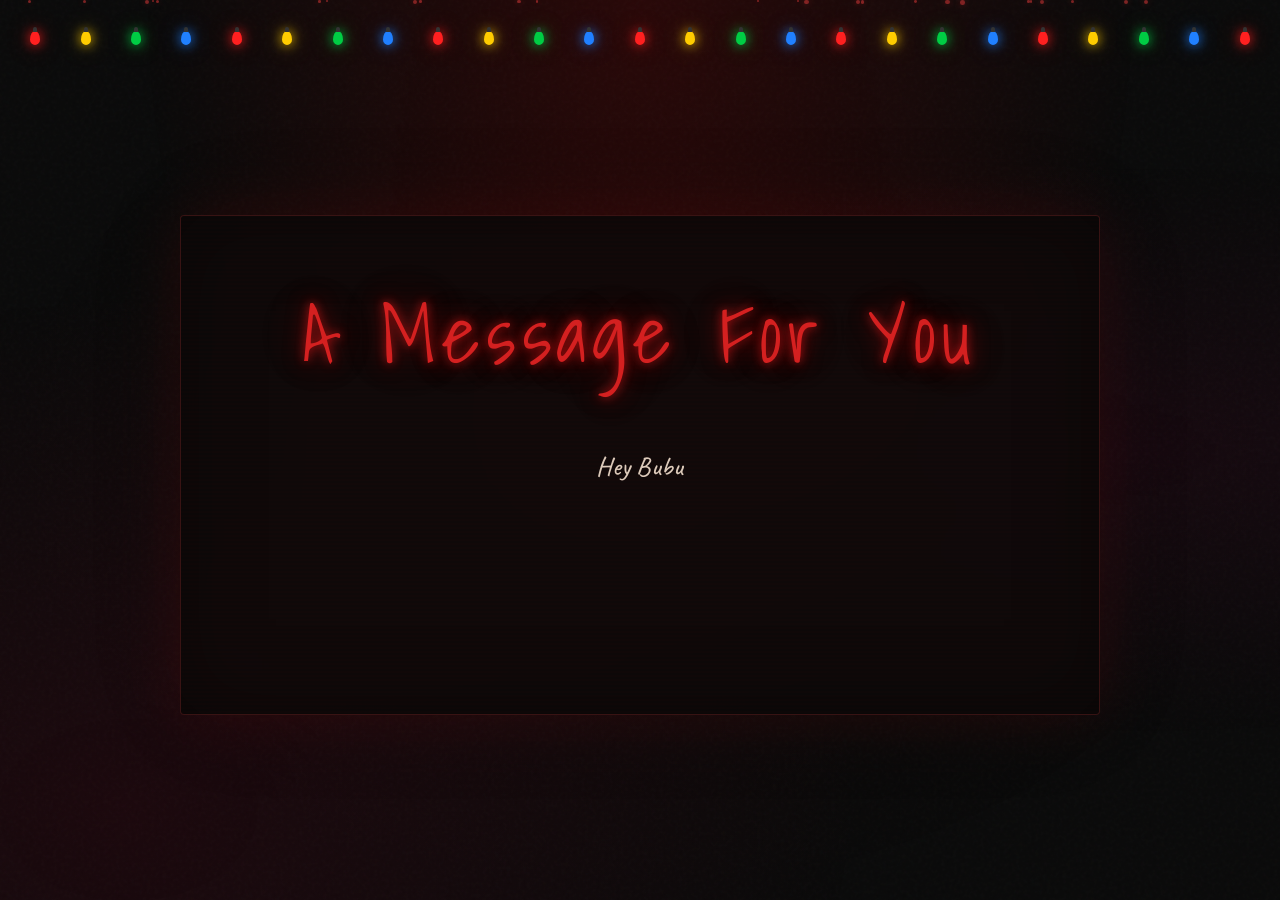
==== index.html @ b9d4cf54 "Valentine's Day website for Aradhana - badminton love story with Stranger Things vibes" ====
<!DOCTYPE html>
<html lang="en">
<head>
    <meta charset="UTF-8">
    <meta name="viewport" content="width=device-width, initial-scale=1.0">
    <title>For Aradhana ❤️</title>
    <link rel="icon" href="data:image/svg+xml,<svg xmlns='http://www.w3.org/2000/svg' viewBox='0 0 100 100'><text y='.9em' font-size='90'>❤️</text></svg>">
    <link rel="preconnect" href="https://fonts.googleapis.com">
    <link rel="preconnect" href="https://fonts.gstatic.com" crossorigin>
    <link href="https://fonts.googleapis.com/css2?family=Caveat:wght@400;500;600;700&family=Shadows+Into+Light&display=swap" rel="stylesheet">
    <link rel="stylesheet" href="style.css">
</head>
<body>
    <!-- Stranger Things floating particles -->
    <div class="particles" id="particles"></div>
    <!-- Floating emojis — flowers, chocolates, food, hearts -->
    <div class="floating-emojis" id="floatingEmojis"></div>
    <!-- Christmas lights wire -->
    <div class="christmas-lights" id="christmasLights"></div>

    <div class="container">
        <div class="game-screen" id="gameScreen">
            <div class="lights"></div>
            <h1 class="title" id="title">Loading...</h1>
            <div class="content" id="content"></div>
            <div class="choices" id="choices"></div>
        </div>
    </div>
    <script src="script.js"></script>
</body>
</html>
---- style.css ----
@import url('https://fonts.googleapis.com/css2?family=Caveat:wght@400;500;600;700&family=Shadows+Into+Light&display=swap');

* { margin: 0; padding: 0; box-sizing: border-box; }

body {
    font-family: 'Caveat', cursive;
    font-weight: 500;
    background: #0a0a0a;
    color: #e8d5c4;
    overflow-x: hidden;
    overflow-y: auto;
    min-height: 100vh;
    display: flex;
    align-items: center;
    justify-content: center;
    padding: 20px;
    position: relative;
}

/* === STRANGER THINGS DARK ATMOSPHERE === */
body::before {
    content: '';
    position: fixed;
    inset: 0;
    background:
        radial-gradient(ellipse at 50% 0%, rgba(180, 0, 0, 0.18) 0%, transparent 55%),
        radial-gradient(ellipse at 10% 90%, rgba(160, 0, 40, 0.12) 0%, transparent 45%),
        radial-gradient(ellipse at 90% 50%, rgba(120, 0, 60, 0.1) 0%, transparent 45%),
        radial-gradient(ellipse at 50% 50%, rgba(80, 0, 0, 0.08) 0%, transparent 70%);
    pointer-events: none;
    z-index: 0;
    animation: atmospherePulse 8s ease-in-out infinite;
}

@keyframes atmospherePulse {
    0%, 100% { opacity: 1; }
    50% { opacity: 0.7; }
}

body::after {
    content: '';
    position: fixed;
    inset: 0;
    background: url("data:image/svg+xml,%3Csvg viewBox='0 0 256 256' xmlns='http://www.w3.org/2000/svg'%3E%3Cfilter id='n'%3E%3CfeTurbulence type='fractalNoise' baseFrequency='0.9' numOctaves='4' stitchTiles='stitch'/%3E%3C/filter%3E%3Crect width='100%25' height='100%25' filter='url(%23n)' opacity='0.04'/%3E%3C/svg%3E");
    pointer-events: none;
    z-index: 0;
    opacity: 0.6;
}

/* === FLOATING UPSIDE-DOWN PARTICLES === */
.particles {
    position: fixed;
    inset: 0;
    pointer-events: none;
    z-index: 0;
    overflow: hidden;
}

.particle {
    position: absolute;
    width: 3px;
    height: 3px;
    background: rgba(200, 50, 50, 0.6);
    border-radius: 50%;
    box-shadow: 0 0 6px rgba(200, 50, 50, 0.4);
    animation: floatUp linear infinite;
}

@keyframes floatUp {
    0% { transform: translateY(100vh) scale(0); opacity: 0; }
    10% { opacity: 1; }
    90% { opacity: 1; }
    100% { transform: translateY(-10vh) scale(1); opacity: 0; }
}

/* === FLOATING EMOJIS — flowers, chocolates, pasta, biryani, hearts === */
.floating-emojis {
    position: fixed;
    inset: 0;
    pointer-events: none;
    z-index: 0;
    overflow: hidden;
}

.floating-emoji {
    position: absolute;
    bottom: -60px;
    animation: emojiFloat linear infinite;
    filter: drop-shadow(0 0 6px rgba(200, 50, 50, 0.3));
    will-change: transform, opacity;
}

@keyframes emojiFloat {
    0% {
        transform: translateY(0) translateX(0) rotate(0deg) scale(0.4);
        opacity: 0;
    }
    8% {
        opacity: 0.7;
        transform: translateY(-10vh) translateX(calc(var(--drift) * 0.2)) rotate(30deg) scale(0.8);
    }
    50% {
        opacity: 0.5;
        transform: translateY(-55vh) translateX(var(--drift)) rotate(180deg) scale(1);
    }
    92% {
        opacity: 0.3;
        transform: translateY(-95vh) translateX(calc(var(--drift) * 0.6)) rotate(320deg) scale(0.7);
    }
    100% {
        transform: translateY(-110vh) translateX(calc(var(--drift) * 0.3)) rotate(360deg) scale(0.3);
        opacity: 0;
    }
}

/* === CHRISTMAS LIGHTS === */
.christmas-lights {
    position: fixed;
    top: 0;
    left: 0;
    width: 100%;
    height: 40px;
    z-index: 10;
    display: flex;
    justify-content: space-around;
    align-items: flex-end;
    padding: 0 10px;
    pointer-events: none;
}

.bulb {
    width: 10px;
    height: 14px;
    border-radius: 50% 50% 50% 50% / 60% 60% 40% 40%;
    position: relative;
    top: 5px;
    animation: bulbFlicker 3s ease-in-out infinite;
}

.bulb::before {
    content: '';
    position: absolute;
    top: -4px;
    left: 50%;
    transform: translateX(-50%);
    width: 4px;
    height: 5px;
    background: #333;
    border-radius: 2px 2px 0 0;
}

.bulb.red { background: #ff2020; box-shadow: 0 0 12px #ff2020, 0 0 24px rgba(255, 32, 32, 0.4); }
.bulb.yellow { background: #ffcc00; box-shadow: 0 0 12px #ffcc00, 0 0 24px rgba(255, 204, 0, 0.4); animation-delay: 0.5s; }
.bulb.green { background: #00cc44; box-shadow: 0 0 12px #00cc44, 0 0 24px rgba(0, 204, 68, 0.4); animation-delay: 1s; }
.bulb.blue { background: #2080ff; box-shadow: 0 0 12px #2080ff, 0 0 24px rgba(32, 128, 255, 0.4); animation-delay: 1.5s; }

@keyframes bulbFlicker {
    0%, 100% { opacity: 1; filter: brightness(1); }
    30% { opacity: 0.4; filter: brightness(0.5); }
    50% { opacity: 1; filter: brightness(1.2); }
    70% { opacity: 0.6; filter: brightness(0.7); }
}

/* === MAIN CONTAINER === */
.container {
    width: 100%;
    max-width: 860px;
    padding: 20px;
    position: relative;
    z-index: 1;
    margin-top: 30px;
}

.game-screen {
    background: rgba(15, 10, 10, 0.85);
    backdrop-filter: blur(16px);
    -webkit-backdrop-filter: blur(16px);
    border: 1px solid rgba(180, 50, 50, 0.25);
    border-radius: 4px;
    padding: clamp(28px, 6vw, 60px);
    position: relative;
    box-shadow:
        0 0 60px rgba(180, 0, 0, 0.12),
        0 0 120px rgba(100, 0, 0, 0.06),
        inset 0 0 80px rgba(0, 0, 0, 0.4);
    min-height: 500px;
    display: flex;
    flex-direction: column;
    justify-content: space-between;
    transition: all 0.4s cubic-bezier(0.4, 0, 0.2, 1);
    overflow: hidden;
}

/* === CRT SCANLINES === */
.lights {
    position: absolute;
    inset: 0;
    pointer-events: none;
    overflow: hidden;
    border-radius: 4px;
    z-index: 0;
}

.lights::before {
    content: '';
    position: absolute;
    inset: -50%;
    width: 200%;
    height: 200%;
    background: repeating-linear-gradient(
        0deg,
        transparent,
        transparent 2px,
        rgba(180, 0, 0, 0.015) 2px,
        rgba(180, 0, 0, 0.015) 4px
    );
    animation: scanDrift 8s linear infinite;
}

@keyframes scanDrift {
    0% { transform: translateY(0); }
    100% { transform: translateY(50%); }
}

/* === TITLE — Stranger Things style with handwritten feel === */
.title {
    font-family: 'Shadows Into Light', 'Caveat', cursive;
    font-size: clamp(2.2rem, 7vw, 5rem);
    text-align: center;
    margin-bottom: clamp(20px, 4vw, 35px);
    color: #d42020;
    letter-spacing: 0.08em;
    font-weight: 400;
    line-height: 1.2;
    word-wrap: break-word;
    text-shadow:
        0 0 10px rgba(200, 20, 20, 0.8),
        0 0 20px rgba(200, 20, 20, 0.5),
        0 0 40px rgba(200, 20, 20, 0.3),
        0 0 80px rgba(200, 20, 20, 0.15);
    animation: titlePulse 4s ease-in-out infinite;
    position: relative;
    z-index: 1;
}

@keyframes titlePulse {
    0%, 100% {
        text-shadow:
            0 0 10px rgba(200, 20, 20, 0.8),
            0 0 20px rgba(200, 20, 20, 0.5),
            0 0 40px rgba(200, 20, 20, 0.3),
            0 0 80px rgba(200, 20, 20, 0.15);
    }
    50% {
        text-shadow:
            0 0 15px rgba(220, 30, 30, 1),
            0 0 30px rgba(220, 30, 30, 0.7),
            0 0 60px rgba(220, 30, 30, 0.4),
            0 0 100px rgba(220, 30, 30, 0.2);
    }
}

/* === CONTENT — handwritten letter feel === */
.content {
    font-family: 'Caveat', cursive;
    font-size: clamp(1.25rem, 3.2vw, 1.65rem);
    line-height: 1.85;
    margin-bottom: clamp(25px, 5vw, 35px);
    text-align: center;
    min-height: 140px;
    color: rgba(232, 213, 196, 0.95);
    padding: 0 15px;
    word-wrap: break-word;
    overflow-wrap: break-word;
    font-weight: 500;
    letter-spacing: 0.01em;
    position: relative;
    z-index: 1;
}

/* === CHOICE BUTTONS === */
.choices {
    display: flex;
    flex-direction: column;
    gap: clamp(14px, 3.5vw, 20px);
    align-items: center;
    width: 100%;
    position: relative;
    z-index: 1;
}

.choice-btn {
    font-family: 'Caveat', cursive;
    font-size: clamp(1.1rem, 2.8vw, 1.35rem);
    font-weight: 600;
    background: rgba(180, 30, 30, 0.08);
    backdrop-filter: blur(8px);
    -webkit-backdrop-filter: blur(8px);
    border: 1px solid rgba(180, 50, 50, 0.35);
    border-radius: 4px;
    color: rgba(232, 213, 196, 0.9);
    padding: clamp(14px, 3.5vw, 20px) clamp(24px, 6vw, 40px);
    cursor: pointer;
    transition: all 0.3s cubic-bezier(0.4, 0, 0.2, 1);
    letter-spacing: 0.02em;
    width: 100%;
    max-width: 520px;
    box-shadow: 0 2px 12px rgba(0, 0, 0, 0.3);
    word-wrap: break-word;
    position: relative;
    overflow: hidden;
}

.choice-btn::before {
    content: '';
    position: absolute;
    inset: 0;
    background: linear-gradient(90deg, transparent, rgba(200, 30, 30, 0.08), transparent);
    transform: translateX(-100%);
    transition: transform 0.5s ease;
}

.choice-btn:hover::before {
    transform: translateX(100%);
}

.choice-btn:hover {
    background: rgba(180, 30, 30, 0.2);
    border-color: rgba(200, 50, 50, 0.6);
    color: #fff;
    transform: translateY(-2px);
    box-shadow:
        0 4px 20px rgba(180, 0, 0, 0.3),
        0 0 30px rgba(180, 0, 0, 0.1);
    text-shadow: 0 0 8px rgba(200, 50, 50, 0.4);
}

.choice-btn:active {
    transform: translateY(0) scale(0.98);
    transition: all 0.1s ease;
}

/* === RESPONSIVE === */
@media (max-width: 768px) {
    body { padding: 10px; }
    .container { margin-top: 35px; }
    .game-screen {
        padding: clamp(20px, 5vw, 30px);
        min-height: 420px;
    }
    .choice-btn { padding: 16px 28px; }
    .content { min-height: 120px; }
    .bulb { width: 8px; height: 11px; }
}

@media (max-width: 480px) {
    body { padding: 6px; }
    .container { padding: 6px; margin-top: 30px; }
    .game-screen { padding: 18px; min-height: 380px; }
    .title { font-size: 1.8rem; letter-spacing: 0.04em; }
    .content { font-size: 1.1rem; line-height: 1.7; min-height: 100px; padding: 0 8px; }
    .choice-btn { padding: 13px 22px; font-size: 1rem; }
    .choices { gap: 12px; }
    .bulb { width: 7px; height: 10px; }
    .floating-emoji { font-size: 16px !important; }
}

@media (max-width: 360px) {
    .game-screen { padding: 14px; min-height: 340px; }
    .title { font-size: 1.5rem; }
    .content { font-size: 1rem; }
    .choice-btn { padding: 11px 18px; font-size: 0.95rem; }
}

@media (min-width: 1200px) {
    .container { max-width: 960px; }
    .game-screen { padding: 70px; }
}

@media (orientation: landscape) and (max-height: 600px) {
    .game-screen { min-height: auto; padding: 22px; }
    .content { min-height: 70px; margin-bottom: 18px; }
    .title { margin-bottom: 18px; }
    .container { margin-top: 35px; }
}
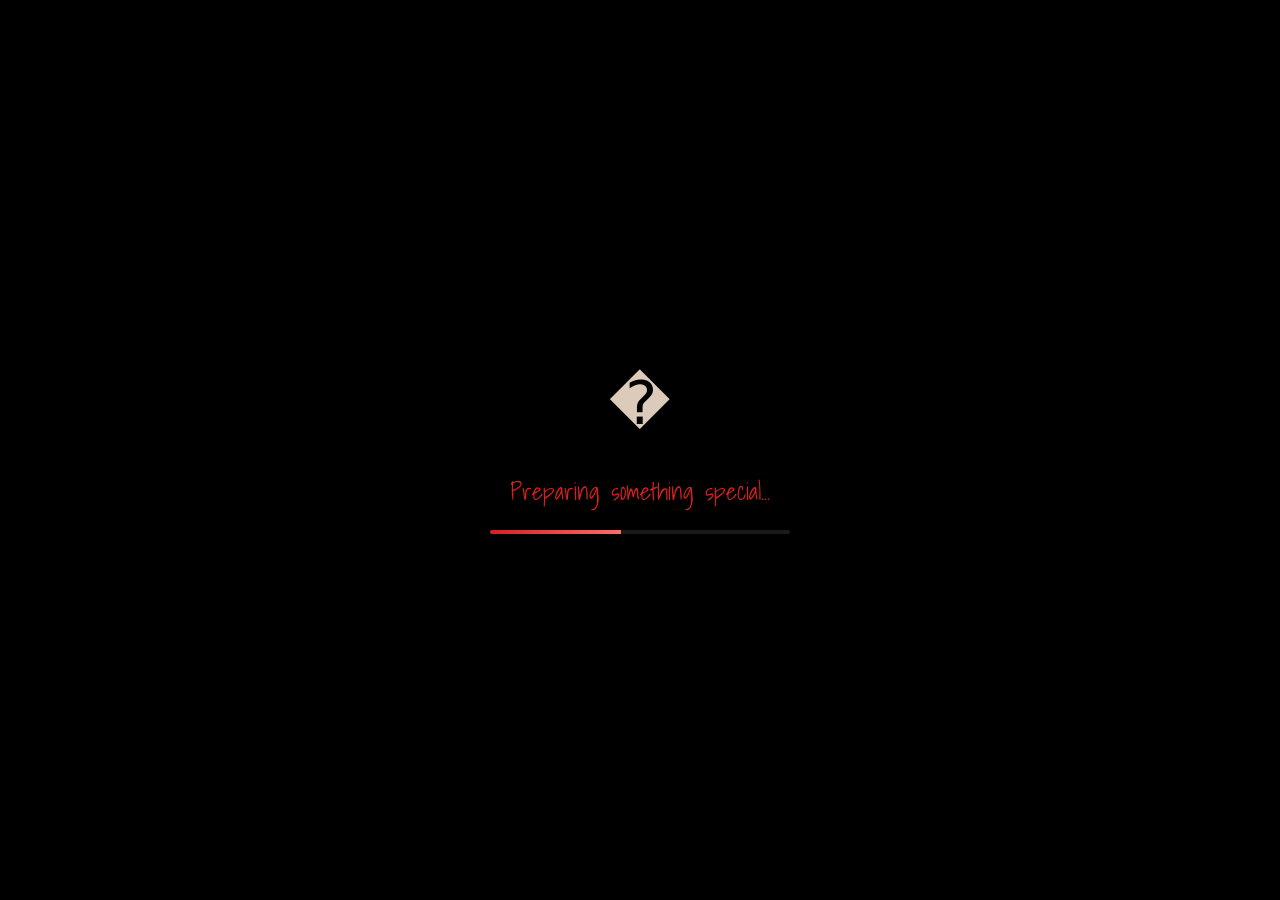
==== commit e6599f43: "Add premium features: loading animation, day/night themes, cursor trail, click hearts, parallax, til" ====
--- a/index.html
+++ b/index.html
@@ -10,22 +10,44 @@
     <link href="https://fonts.googleapis.com/css2?family=Caveat:wght@400;500;600;700&family=Shadows+Into+Light&display=swap" rel="stylesheet">
     <link rel="stylesheet" href="style.css">
 </head>
-<body>
-    <!-- Stranger Things floating particles -->
-    <div class="particles" id="particles"></div>
-    <!-- Floating emojis — flowers, chocolates, food, hearts -->
-    <div class="floating-emojis" id="floatingEmojis"></div>
-    <!-- Christmas lights wire -->
+<body data-theme="night" data-mood="romantic">
+    <!-- Loading Screen -->
+    <div class="loading-screen" id="loadingScreen">
+        <div class="heart-loader" id="heartLoader"></div>
+        <div class="loading-text" id="loadingText">Preparing something special...</div>
+        <div class="progress-bar"><div class="progress-fill" id="progressFill"></div></div>
+    </div>
+
+    <!-- Cursor Trail -->
+    <canvas id="cursorCanvas"></canvas>
+    
+    <!-- Click Hearts Container -->
+    <div class="click-hearts" id="clickHearts"></div>
+    
+    <!-- Parallax Layers -->
+    <div class="parallax-bg" data-speed="0.2"></div>
+    <div class="particles" id="particles" data-speed="0.5"></div>
+    <div class="floating-emojis" id="floatingEmojis" data-speed="0.7"></div>
     <div class="christmas-lights" id="christmasLights"></div>
 
-    <div class="container">
+    <!-- Controls Panel -->
+    <div class="controls-panel" id="controlsPanel">
+        <button class="control-btn" id="themeToggle" title="Toggle Day/Night">🌙</button>
+        <button class="control-btn" id="moodToggle" title="Change Mood">💕</button>
+        <button class="control-btn" id="textSizeToggle" title="Text Size">A</button>
+    </div>
+
+    <!-- Main Container -->
+    <div class="container" id="mainContainer" data-speed="1">
         <div class="game-screen" id="gameScreen">
             <div class="lights"></div>
             <h1 class="title" id="title">Loading...</h1>
+            <div class="daily-note" id="dailyNote"></div>
             <div class="content" id="content"></div>
             <div class="choices" id="choices"></div>
         </div>
     </div>
+
     <script src="script.js"></script>
 </body>
 </html>
--- a/style.css
+++ b/style.css
@@ -1,12 +1,19 @@
 @import url('https://fonts.googleapis.com/css2?family=Caveat:wght@400;500;600;700&family=Shadows+Into+Light&display=swap');
 
 * { margin: 0; padding: 0; box-sizing: border-box; }
+
+:root {
+    --text-size: 1;
+    --primary-color: #d42020;
+    --bg-dark: #0a0a0a;
+    --content-color: rgba(232, 213, 196, 0.95);
+}
 
 body {
     font-family: 'Caveat', cursive;
     font-weight: 500;
-    background: #0a0a0a;
-    color: #e8d5c4;
+    background: var(--bg-dark);
+    color: var(--content-color);
     overflow-x: hidden;
     overflow-y: auto;
     min-height: 100vh;
@@ -15,9 +22,134 @@
     justify-content: center;
     padding: 20px;
     position: relative;
-}
-
-/* === STRANGER THINGS DARK ATMOSPHERE === */
+    cursor: none;
+    transition: background 1s ease, color 0.5s ease;
+}
+
+/* === LOADING SCREEN === */
+.loading-screen {
+    position: fixed;
+    inset: 0;
+    background: #000;
+    display: flex;
+    flex-direction: column;
+    align-items: center;
+    justify-content: center;
+    z-index: 10000;
+    transition: opacity 0.8s ease, visibility 0.8s ease;
+}
+
+.loading-screen.hidden {
+    opacity: 0;
+    visibility: hidden;
+    pointer-events: none;
+}
+
+.heart-loader {
+    font-size: 60px;
+    animation: heartForm 2s ease-in-out infinite;
+    margin-bottom: 30px;
+}
+
+@keyframes heartForm {
+    0%, 100% { content: '❤️'; transform: scale(1); }
+    25% { content: '💕'; transform: scale(1.2); }
+    50% { content: '💖'; transform: scale(1); }
+    75% { content: '💗'; transform: scale(1.2); }
+}
+
+.loading-text {
+    font-family: 'Shadows Into Light', cursive;
+    font-size: 1.5rem;
+    color: #d42020;
+    margin-bottom: 20px;
+    animation: pulse 2s ease-in-out infinite;
+}
+
+.progress-bar {
+    width: 300px;
+    height: 4px;
+    background: rgba(255, 255, 255, 0.1);
+    border-radius: 2px;
+    overflow: hidden;
+}
+
+.progress-fill {
+    height: 100%;
+    background: linear-gradient(90deg, #d42020, #ff6b6b);
+    width: 0%;
+    transition: width 0.3s ease;
+}
+
+/* === CURSOR TRAIL === */
+#cursorCanvas {
+    position: fixed;
+    top: 0;
+    left: 0;
+    width: 100%;
+    height: 100%;
+    pointer-events: none;
+    z-index: 9999;
+}
+
+/* === CLICK HEARTS === */
+.click-hearts {
+    position: fixed;
+    inset: 0;
+    pointer-events: none;
+    z-index: 9998;
+}
+
+.click-heart {
+    position: absolute;
+    font-size: 24px;
+    animation: heartBurst 1s ease-out forwards;
+    pointer-events: none;
+}
+
+@keyframes heartBurst {
+    0% { transform: translate(0, 0) scale(0); opacity: 1; }
+    50% { transform: translate(var(--tx), var(--ty)) scale(1.2); opacity: 1; }
+    100% { transform: translate(calc(var(--tx) * 2), calc(var(--ty) * 2)) scale(0); opacity: 0; }
+}
+
+/* === THEME SYSTEM === */
+body[data-theme="day"] {
+    --bg-dark: #fef5e7;
+    --content-color: #5a3e2b;
+    --primary-color: #ff6b9d;
+}
+
+body[data-theme="day"]::before {
+    background:
+        radial-gradient(ellipse at 50% 0%, rgba(255, 200, 100, 0.3) 0%, transparent 60%),
+        radial-gradient(ellipse at 20% 80%, rgba(255, 150, 150, 0.2) 0%, transparent 50%),
+        radial-gradient(ellipse at 80% 60%, rgba(255, 180, 200, 0.15) 0%, transparent 50%);
+}
+
+body[data-theme="sunset"] {
+    --bg-dark: #1a0a0a;
+    --content-color: #ffd4a3;
+    --primary-color: #ff6347;
+}
+
+body[data-theme="sunset"]::before {
+    background:
+        radial-gradient(ellipse at 50% 100%, rgba(255, 100, 50, 0.3) 0%, transparent 60%),
+        radial-gradient(ellipse at 30% 50%, rgba(255, 150, 0, 0.2) 0%, transparent 50%),
+        radial-gradient(ellipse at 70% 50%, rgba(200, 50, 100, 0.15) 0%, transparent 50%);
+}
+
+/* === MOOD SYSTEM === */
+body[data-mood="playful"] {
+    --primary-color: #ff69b4;
+}
+
+body[data-mood="nostalgic"] {
+    --primary-color: #9370db;
+}
+
+/* === ATMOSPHERE === */
 body::before {
     content: '';
     position: fixed;
@@ -25,8 +157,7 @@
     background:
         radial-gradient(ellipse at 50% 0%, rgba(180, 0, 0, 0.18) 0%, transparent 55%),
         radial-gradient(ellipse at 10% 90%, rgba(160, 0, 40, 0.12) 0%, transparent 45%),
-        radial-gradient(ellipse at 90% 50%, rgba(120, 0, 60, 0.1) 0%, transparent 45%),
-        radial-gradient(ellipse at 50% 50%, rgba(80, 0, 0, 0.08) 0%, transparent 70%);
+        radial-gradient(ellipse at 90% 50%, rgba(120, 0, 60, 0.1) 0%, transparent 45%);
     pointer-events: none;
     z-index: 0;
     animation: atmospherePulse 8s ease-in-out infinite;
@@ -47,7 +178,15 @@
     opacity: 0.6;
 }
 
-/* === FLOATING UPSIDE-DOWN PARTICLES === */
+/* === PARALLAX BACKGROUND === */
+.parallax-bg {
+    position: fixed;
+    inset: -10%;
+    background: radial-gradient(circle at 30% 50%, rgba(100, 0, 50, 0.05) 0%, transparent 50%);
+    z-index: 0;
+}
+
+/* === PARTICLES === */
 .particles {
     position: fixed;
     inset: 0;
@@ -73,7 +212,7 @@
     100% { transform: translateY(-10vh) scale(1); opacity: 0; }
 }
 
-/* === FLOATING EMOJIS — flowers, chocolates, pasta, biryani, hearts === */
+/* === FLOATING EMOJIS === */
 .floating-emojis {
     position: fixed;
     inset: 0;
@@ -86,31 +225,16 @@
     position: absolute;
     bottom: -60px;
     animation: emojiFloat linear infinite;
-    filter: drop-shadow(0 0 6px rgba(200, 50, 50, 0.3));
+    filter: blur(0.5px) drop-shadow(0 0 6px rgba(200, 50, 50, 0.3));
     will-change: transform, opacity;
 }
 
 @keyframes emojiFloat {
-    0% {
-        transform: translateY(0) translateX(0) rotate(0deg) scale(0.4);
-        opacity: 0;
-    }
-    8% {
-        opacity: 0.7;
-        transform: translateY(-10vh) translateX(calc(var(--drift) * 0.2)) rotate(30deg) scale(0.8);
-    }
-    50% {
-        opacity: 0.5;
-        transform: translateY(-55vh) translateX(var(--drift)) rotate(180deg) scale(1);
-    }
-    92% {
-        opacity: 0.3;
-        transform: translateY(-95vh) translateX(calc(var(--drift) * 0.6)) rotate(320deg) scale(0.7);
-    }
-    100% {
-        transform: translateY(-110vh) translateX(calc(var(--drift) * 0.3)) rotate(360deg) scale(0.3);
-        opacity: 0;
-    }
+    0% { transform: translateY(0) translateX(0) rotate(0deg) scale(0.4); opacity: 0; }
+    8% { opacity: 0.7; transform: translateY(-10vh) translateX(calc(var(--drift) * 0.2)) rotate(30deg) scale(0.8); }
+    50% { opacity: 0.5; transform: translateY(-55vh) translateX(var(--drift)) rotate(180deg) scale(1); }
+    92% { opacity: 0.3; transform: translateY(-95vh) translateX(calc(var(--drift) * 0.6)) rotate(320deg) scale(0.7); }
+    100% { transform: translateY(-110vh) translateX(calc(var(--drift) * 0.3)) rotate(360deg) scale(0.3); opacity: 0; }
 }
 
 /* === CHRISTMAS LIGHTS === */
@@ -149,16 +273,49 @@
     border-radius: 2px 2px 0 0;
 }
 
-.bulb.red { background: #ff2020; box-shadow: 0 0 12px #ff2020, 0 0 24px rgba(255, 32, 32, 0.4); }
-.bulb.yellow { background: #ffcc00; box-shadow: 0 0 12px #ffcc00, 0 0 24px rgba(255, 204, 0, 0.4); animation-delay: 0.5s; }
-.bulb.green { background: #00cc44; box-shadow: 0 0 12px #00cc44, 0 0 24px rgba(0, 204, 68, 0.4); animation-delay: 1s; }
-.bulb.blue { background: #2080ff; box-shadow: 0 0 12px #2080ff, 0 0 24px rgba(32, 128, 255, 0.4); animation-delay: 1.5s; }
+.bulb.red { background: #ff2020; box-shadow: 0 0 12px #ff2020; }
+.bulb.yellow { background: #ffcc00; box-shadow: 0 0 12px #ffcc00; animation-delay: 0.5s; }
+.bulb.green { background: #00cc44; box-shadow: 0 0 12px #00cc44; animation-delay: 1s; }
+.bulb.blue { background: #2080ff; box-shadow: 0 0 12px #2080ff; animation-delay: 1.5s; }
 
 @keyframes bulbFlicker {
     0%, 100% { opacity: 1; filter: brightness(1); }
     30% { opacity: 0.4; filter: brightness(0.5); }
     50% { opacity: 1; filter: brightness(1.2); }
     70% { opacity: 0.6; filter: brightness(0.7); }
+}
+
+/* === CONTROLS PANEL === */
+.controls-panel {
+    position: fixed;
+    top: 60px;
+    right: 20px;
+    display: flex;
+    flex-direction: column;
+    gap: 10px;
+    z-index: 100;
+}
+
+.control-btn {
+    width: 50px;
+    height: 50px;
+    border-radius: 50%;
+    border: 2px solid rgba(180, 50, 50, 0.4);
+    background: rgba(15, 10, 10, 0.8);
+    backdrop-filter: blur(10px);
+    color: var(--content-color);
+    font-size: 24px;
+    cursor: pointer;
+    transition: all 0.3s ease;
+    display: flex;
+    align-items: center;
+    justify-content: center;
+}
+
+.control-btn:hover {
+    transform: scale(1.1);
+    border-color: var(--primary-color);
+    box-shadow: 0 0 20px rgba(180, 50, 50, 0.4);
 }
 
 /* === MAIN CONTAINER === */
@@ -189,9 +346,15 @@
     justify-content: space-between;
     transition: all 0.4s cubic-bezier(0.4, 0, 0.2, 1);
     overflow: hidden;
-}
-
-/* === CRT SCANLINES === */
+    transform-style: preserve-3d;
+}
+
+/* === TILT EFFECT === */
+.game-screen.tilt {
+    transition: transform 0.1s ease-out;
+}
+
+/* === SCANLINES === */
 .lights {
     position: absolute;
     inset: 0;
@@ -207,13 +370,7 @@
     inset: -50%;
     width: 200%;
     height: 200%;
-    background: repeating-linear-gradient(
-        0deg,
-        transparent,
-        transparent 2px,
-        rgba(180, 0, 0, 0.015) 2px,
-        rgba(180, 0, 0, 0.015) 4px
-    );
+    background: repeating-linear-gradient(0deg, transparent, transparent 2px, rgba(180, 0, 0, 0.015) 2px, rgba(180, 0, 0, 0.015) 4px);
     animation: scanDrift 8s linear infinite;
 }
 
@@ -222,53 +379,56 @@
     100% { transform: translateY(50%); }
 }
 
-/* === TITLE — Stranger Things style with handwritten feel === */
+/* === TITLE === */
 .title {
     font-family: 'Shadows Into Light', 'Caveat', cursive;
-    font-size: clamp(2.2rem, 7vw, 5rem);
+    font-size: calc(clamp(2.2rem, 7vw, 5rem) * var(--text-size));
     text-align: center;
     margin-bottom: clamp(20px, 4vw, 35px);
-    color: #d42020;
+    color: var(--primary-color);
     letter-spacing: 0.08em;
     font-weight: 400;
     line-height: 1.2;
     word-wrap: break-word;
     text-shadow:
-        0 0 10px rgba(200, 20, 20, 0.8),
-        0 0 20px rgba(200, 20, 20, 0.5),
-        0 0 40px rgba(200, 20, 20, 0.3),
-        0 0 80px rgba(200, 20, 20, 0.15);
+        0 0 10px var(--primary-color),
+        0 0 20px var(--primary-color),
+        0 0 40px var(--primary-color);
     animation: titlePulse 4s ease-in-out infinite;
     position: relative;
     z-index: 1;
+    transition: font-size 0.3s ease;
 }
 
 @keyframes titlePulse {
-    0%, 100% {
-        text-shadow:
-            0 0 10px rgba(200, 20, 20, 0.8),
-            0 0 20px rgba(200, 20, 20, 0.5),
-            0 0 40px rgba(200, 20, 20, 0.3),
-            0 0 80px rgba(200, 20, 20, 0.15);
-    }
-    50% {
-        text-shadow:
-            0 0 15px rgba(220, 30, 30, 1),
-            0 0 30px rgba(220, 30, 30, 0.7),
-            0 0 60px rgba(220, 30, 30, 0.4),
-            0 0 100px rgba(220, 30, 30, 0.2);
-    }
-}
-
-/* === CONTENT — handwritten letter feel === */
+    0%, 100% { filter: drop-shadow(0 0 10px var(--primary-color)); }
+    50% { filter: drop-shadow(0 0 20px var(--primary-color)); }
+}
+
+/* === DAILY NOTE === */
+.daily-note {
+    font-family: 'Caveat', cursive;
+    font-size: calc(clamp(0.9rem, 2vw, 1.1rem) * var(--text-size));
+    text-align: center;
+    color: rgba(255, 200, 150, 0.8);
+    margin-bottom: 15px;
+    padding: 8px 15px;
+    background: rgba(255, 150, 100, 0.05);
+    border-radius: 4px;
+    border: 1px solid rgba(255, 150, 100, 0.1);
+    font-style: italic;
+    animation: fadeIn 1s ease-out;
+}
+
+/* === CONTENT === */
 .content {
     font-family: 'Caveat', cursive;
-    font-size: clamp(1.25rem, 3.2vw, 1.65rem);
+    font-size: calc(clamp(1.25rem, 3.2vw, 1.65rem) * var(--text-size));
     line-height: 1.85;
     margin-bottom: clamp(25px, 5vw, 35px);
     text-align: center;
     min-height: 140px;
-    color: rgba(232, 213, 196, 0.95);
+    color: var(--content-color);
     padding: 0 15px;
     word-wrap: break-word;
     overflow-wrap: break-word;
@@ -276,9 +436,10 @@
     letter-spacing: 0.01em;
     position: relative;
     z-index: 1;
-}
-
-/* === CHOICE BUTTONS === */
+    transition: font-size 0.3s ease, color 0.5s ease;
+}
+
+/* === CHOICES === */
 .choices {
     display: flex;
     flex-direction: column;
@@ -291,14 +452,13 @@
 
 .choice-btn {
     font-family: 'Caveat', cursive;
-    font-size: clamp(1.1rem, 2.8vw, 1.35rem);
+    font-size: calc(clamp(1.1rem, 2.8vw, 1.35rem) * var(--text-size));
     font-weight: 600;
     background: rgba(180, 30, 30, 0.08);
     backdrop-filter: blur(8px);
-    -webkit-backdrop-filter: blur(8px);
     border: 1px solid rgba(180, 50, 50, 0.35);
     border-radius: 4px;
-    color: rgba(232, 213, 196, 0.9);
+    color: var(--content-color);
     padding: clamp(14px, 3.5vw, 20px) clamp(24px, 6vw, 40px);
     cursor: pointer;
     transition: all 0.3s cubic-bezier(0.4, 0, 0.2, 1);
@@ -320,56 +480,45 @@
     transition: transform 0.5s ease;
 }
 
-.choice-btn:hover::before {
-    transform: translateX(100%);
-}
+.choice-btn:hover::before { transform: translateX(100%); }
 
 .choice-btn:hover {
     background: rgba(180, 30, 30, 0.2);
-    border-color: rgba(200, 50, 50, 0.6);
+    border-color: var(--primary-color);
     color: #fff;
     transform: translateY(-2px);
-    box-shadow:
-        0 4px 20px rgba(180, 0, 0, 0.3),
-        0 0 30px rgba(180, 0, 0, 0.1);
-    text-shadow: 0 0 8px rgba(200, 50, 50, 0.4);
+    box-shadow: 0 4px 20px rgba(180, 0, 0, 0.3);
 }
 
 .choice-btn:active {
     transform: translateY(0) scale(0.98);
     transition: all 0.1s ease;
 }
+
+/* === TEXT SIZE VARIANTS === */
+body[data-text-size="small"] { --text-size: 0.85; }
+body[data-text-size="large"] { --text-size: 1.15; }
 
 /* === RESPONSIVE === */
 @media (max-width: 768px) {
     body { padding: 10px; }
     .container { margin-top: 35px; }
-    .game-screen {
-        padding: clamp(20px, 5vw, 30px);
-        min-height: 420px;
-    }
-    .choice-btn { padding: 16px 28px; }
-    .content { min-height: 120px; }
-    .bulb { width: 8px; height: 11px; }
+    .game-screen { padding: clamp(20px, 5vw, 30px); min-height: 420px; }
+    .controls-panel { top: 50px; right: 10px; }
+    .control-btn { width: 45px; height: 45px; font-size: 20px; }
 }
 
 @media (max-width: 480px) {
-    body { padding: 6px; }
+    body { padding: 6px; cursor: auto; }
     .container { padding: 6px; margin-top: 30px; }
     .game-screen { padding: 18px; min-height: 380px; }
-    .title { font-size: 1.8rem; letter-spacing: 0.04em; }
-    .content { font-size: 1.1rem; line-height: 1.7; min-height: 100px; padding: 0 8px; }
-    .choice-btn { padding: 13px 22px; font-size: 1rem; }
-    .choices { gap: 12px; }
-    .bulb { width: 7px; height: 10px; }
     .floating-emoji { font-size: 16px !important; }
+    .controls-panel { top: 45px; right: 5px; }
+    .control-btn { width: 40px; height: 40px; font-size: 18px; }
 }
 
 @media (max-width: 360px) {
     .game-screen { padding: 14px; min-height: 340px; }
-    .title { font-size: 1.5rem; }
-    .content { font-size: 1rem; }
-    .choice-btn { padding: 11px 18px; font-size: 0.95rem; }
 }
 
 @media (min-width: 1200px) {
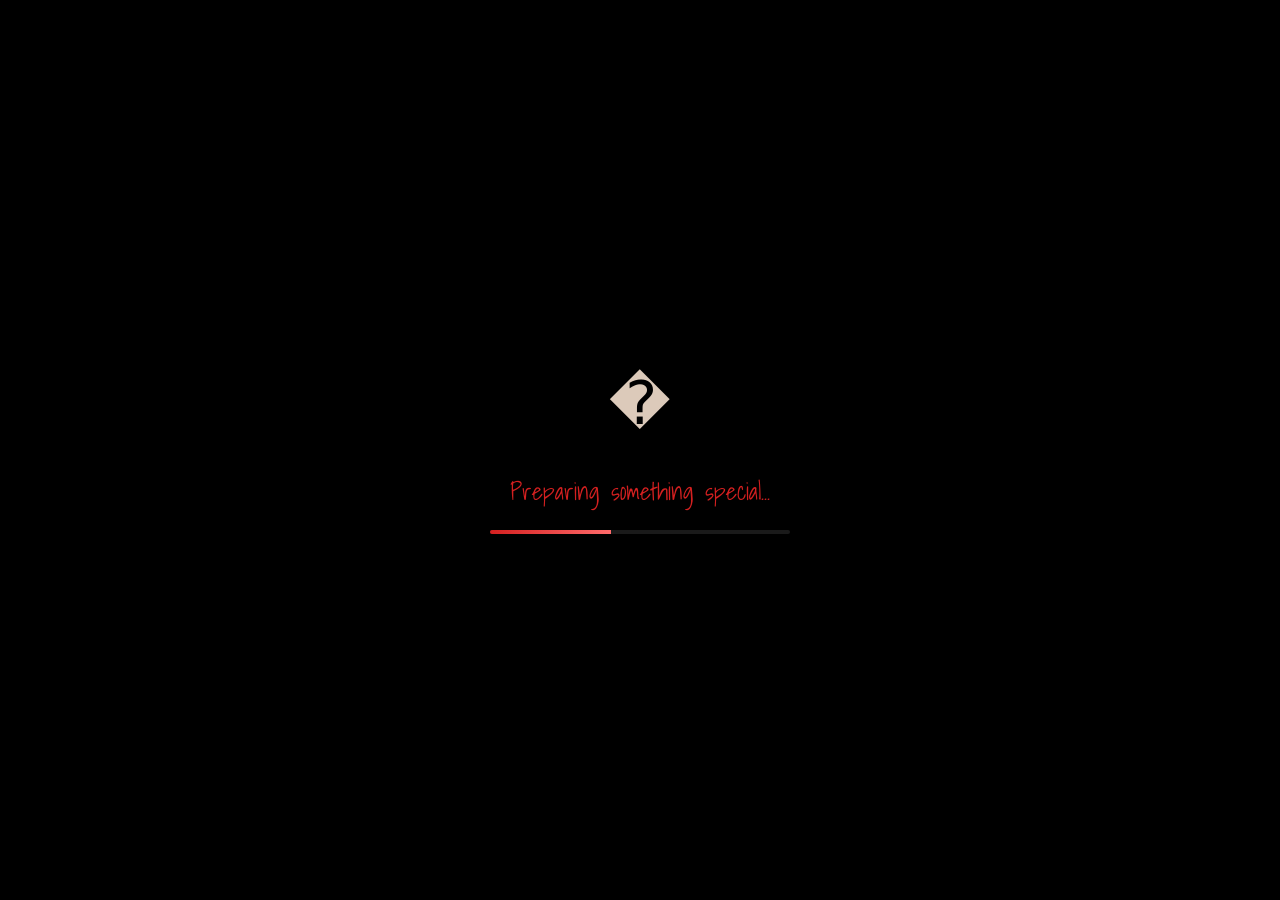
==== commit f6b7ea1f: "Add 3 professional font combinations with sleek glassmorphic controls: Handwritten+Sans, Script+Seri" ====
--- a/index.html
+++ b/index.html
@@ -7,7 +7,12 @@
     <link rel="icon" href="data:image/svg+xml,<svg xmlns='http://www.w3.org/2000/svg' viewBox='0 0 100 100'><text y='.9em' font-size='90'>❤️</text></svg>">
     <link rel="preconnect" href="https://fonts.googleapis.com">
     <link rel="preconnect" href="https://fonts.gstatic.com" crossorigin>
-    <link href="https://fonts.googleapis.com/css2?family=Caveat:wght@400;500;600;700&family=Shadows+Into+Light&display=swap" rel="stylesheet">
+    <!-- Font Combination 1: Handwritten + Sans-serif -->
+    <link href="https://fonts.googleapis.com/css2?family=Caveat:wght@400;500;600;700&family=Shadows+Into+Light&family=Montserrat:wght@300;400;500;600&display=swap" rel="stylesheet">
+    <!-- Font Combination 2: Script + Serif -->
+    <link href="https://fonts.googleapis.com/css2?family=Dancing+Script:wght@400;500;600;700&family=Playfair+Display:ital,wght@0,400;0,500;0,600;1,400&display=swap" rel="stylesheet">
+    <!-- Font Combination 3: Bold Display + Light Body -->
+    <link href="https://fonts.googleapis.com/css2?family=Bebas+Neue&family=Raleway:wght@300;400;500&display=swap" rel="stylesheet">
     <link rel="stylesheet" href="style.css">
 </head>
 <body data-theme="night" data-mood="romantic">
@@ -32,9 +37,22 @@
 
     <!-- Controls Panel -->
     <div class="controls-panel" id="controlsPanel">
-        <button class="control-btn" id="themeToggle" title="Toggle Day/Night">🌙</button>
-        <button class="control-btn" id="moodToggle" title="Change Mood">💕</button>
-        <button class="control-btn" id="textSizeToggle" title="Text Size">A</button>
+        <button class="control-btn" id="themeToggle" title="Toggle Day/Night">
+            <span class="btn-icon">🌙</span>
+            <span class="btn-label">Theme</span>
+        </button>
+        <button class="control-btn" id="moodToggle" title="Change Mood">
+            <span class="btn-icon">💕</span>
+            <span class="btn-label">Mood</span>
+        </button>
+        <button class="control-btn" id="fontToggle" title="Change Font Style">
+            <span class="btn-icon">Aa</span>
+            <span class="btn-label">Font</span>
+        </button>
+        <button class="control-btn" id="textSizeToggle" title="Text Size">
+            <span class="btn-icon">A</span>
+            <span class="btn-label">Size</span>
+        </button>
     </div>
 
     <!-- Main Container -->
--- a/style.css
+++ b/style.css
@@ -7,10 +7,29 @@
     --primary-color: #d42020;
     --bg-dark: #0a0a0a;
     --content-color: rgba(232, 213, 196, 0.95);
+    
+    /* Font Combination 1: Handwritten + Sans-serif (default) */
+    --font-title: 'Shadows Into Light', cursive;
+    --font-body: 'Caveat', cursive;
+    --font-button: 'Montserrat', sans-serif;
+}
+
+/* Font Combination 2: Script + Serif */
+body[data-font="elegant"] {
+    --font-title: 'Dancing Script', cursive;
+    --font-body: 'Playfair Display', serif;
+    --font-button: 'Playfair Display', serif;
+}
+
+/* Font Combination 3: Bold Display + Light Body */
+body[data-font="modern"] {
+    --font-title: 'Bebas Neue', sans-serif;
+    --font-body: 'Raleway', sans-serif;
+    --font-button: 'Raleway', sans-serif;
 }
 
 body {
-    font-family: 'Caveat', cursive;
+    font-family: var(--font-body);
     font-weight: 500;
     background: var(--bg-dark);
     color: var(--content-color);
@@ -23,7 +42,7 @@
     padding: 20px;
     position: relative;
     cursor: none;
-    transition: background 1s ease, color 0.5s ease;
+    transition: background 1s ease, color 0.5s ease, font-family 0.5s ease;
 }
 
 /* === LOADING SCREEN === */
@@ -292,30 +311,102 @@
     right: 20px;
     display: flex;
     flex-direction: column;
-    gap: 10px;
+    gap: 12px;
     z-index: 100;
 }
 
 .control-btn {
-    width: 50px;
-    height: 50px;
-    border-radius: 50%;
-    border: 2px solid rgba(180, 50, 50, 0.4);
-    background: rgba(15, 10, 10, 0.8);
-    backdrop-filter: blur(10px);
-    color: var(--content-color);
-    font-size: 24px;
+    width: 70px;
+    height: 70px;
+    border-radius: 20px;
+    border: none;
+    background: linear-gradient(135deg, rgba(180, 50, 50, 0.15) 0%, rgba(100, 20, 20, 0.25) 100%);
+    backdrop-filter: blur(20px) saturate(180%);
+    -webkit-backdrop-filter: blur(20px) saturate(180%);
+    box-shadow: 
+        0 8px 32px rgba(0, 0, 0, 0.3),
+        inset 0 1px 0 rgba(255, 255, 255, 0.1),
+        0 0 0 1px rgba(180, 50, 50, 0.2);
     cursor: pointer;
-    transition: all 0.3s ease;
+    transition: all 0.4s cubic-bezier(0.4, 0, 0.2, 1);
     display: flex;
+    flex-direction: column;
     align-items: center;
     justify-content: center;
+    gap: 4px;
+    position: relative;
+    overflow: hidden;
+}
+
+.control-btn::before {
+    content: '';
+    position: absolute;
+    inset: 0;
+    background: linear-gradient(135deg, rgba(255, 100, 100, 0.1), transparent);
+    opacity: 0;
+    transition: opacity 0.4s ease;
+}
+
+.control-btn:hover::before {
+    opacity: 1;
 }
 
 .control-btn:hover {
-    transform: scale(1.1);
-    border-color: var(--primary-color);
-    box-shadow: 0 0 20px rgba(180, 50, 50, 0.4);
+    transform: translateY(-4px) scale(1.05);
+    box-shadow: 
+        0 12px 40px rgba(180, 50, 50, 0.4),
+        inset 0 1px 0 rgba(255, 255, 255, 0.2),
+        0 0 0 1px var(--primary-color),
+        0 0 30px rgba(180, 50, 50, 0.3);
+    background: linear-gradient(135deg, rgba(180, 50, 50, 0.25) 0%, rgba(100, 20, 20, 0.35) 100%);
+}
+
+.control-btn:active {
+    transform: translateY(-2px) scale(1.02);
+    transition: all 0.1s ease;
+}
+
+.btn-icon {
+    font-size: 28px;
+    line-height: 1;
+    transition: transform 0.3s ease;
+}
+
+.control-btn:hover .btn-icon {
+    transform: scale(1.15) rotate(5deg);
+}
+
+.btn-label {
+    font-family: var(--font-button);
+    font-size: 10px;
+    font-weight: 500;
+    color: rgba(255, 255, 255, 0.7);
+    text-transform: uppercase;
+    letter-spacing: 0.5px;
+    transition: color 0.3s ease;
+}
+
+.control-btn:hover .btn-label {
+    color: rgba(255, 255, 255, 0.95);
+}
+
+/* Active state indicator */
+.control-btn.active {
+    background: linear-gradient(135deg, rgba(255, 100, 100, 0.3) 0%, rgba(180, 50, 50, 0.4) 100%);
+    box-shadow: 
+        0 8px 32px rgba(180, 50, 50, 0.5),
+        inset 0 1px 0 rgba(255, 255, 255, 0.2),
+        0 0 0 2px var(--primary-color),
+        inset 0 0 20px rgba(255, 100, 100, 0.2);
+}
+
+.control-btn.active .btn-icon {
+    animation: pulse 2s ease-in-out infinite;
+}
+
+@keyframes pulse {
+    0%, 100% { transform: scale(1); }
+    50% { transform: scale(1.1); }
 }
 
 /* === MAIN CONTAINER === */
@@ -381,7 +472,7 @@
 
 /* === TITLE === */
 .title {
-    font-family: 'Shadows Into Light', 'Caveat', cursive;
+    font-family: var(--font-title);
     font-size: calc(clamp(2.2rem, 7vw, 5rem) * var(--text-size));
     text-align: center;
     margin-bottom: clamp(20px, 4vw, 35px);
@@ -397,7 +488,18 @@
     animation: titlePulse 4s ease-in-out infinite;
     position: relative;
     z-index: 1;
-    transition: font-size 0.3s ease;
+    transition: font-size 0.3s ease, font-family 0.5s ease;
+}
+
+/* Modern font adjustments */
+body[data-font="modern"] .title {
+    letter-spacing: 0.15em;
+    font-weight: 400;
+}
+
+body[data-font="elegant"] .title {
+    letter-spacing: 0.05em;
+    font-weight: 500;
 }
 
 @keyframes titlePulse {
@@ -407,7 +509,7 @@
 
 /* === DAILY NOTE === */
 .daily-note {
-    font-family: 'Caveat', cursive;
+    font-family: var(--font-body);
     font-size: calc(clamp(0.9rem, 2vw, 1.1rem) * var(--text-size));
     text-align: center;
     color: rgba(255, 200, 150, 0.8);
@@ -418,11 +520,12 @@
     border: 1px solid rgba(255, 150, 100, 0.1);
     font-style: italic;
     animation: fadeIn 1s ease-out;
+    transition: font-family 0.5s ease;
 }
 
 /* === CONTENT === */
 .content {
-    font-family: 'Caveat', cursive;
+    font-family: var(--font-body);
     font-size: calc(clamp(1.25rem, 3.2vw, 1.65rem) * var(--text-size));
     line-height: 1.85;
     margin-bottom: clamp(25px, 5vw, 35px);
@@ -436,7 +539,20 @@
     letter-spacing: 0.01em;
     position: relative;
     z-index: 1;
-    transition: font-size 0.3s ease, color 0.5s ease;
+    transition: font-size 0.3s ease, color 0.5s ease, font-family 0.5s ease;
+}
+
+/* Modern font adjustments */
+body[data-font="modern"] .content {
+    font-weight: 300;
+    letter-spacing: 0.02em;
+    line-height: 1.9;
+}
+
+body[data-font="elegant"] .content {
+    font-weight: 400;
+    font-style: italic;
+    line-height: 1.9;
 }
 
 /* === CHOICES === */
@@ -451,7 +567,7 @@
 }
 
 .choice-btn {
-    font-family: 'Caveat', cursive;
+    font-family: var(--font-button);
     font-size: calc(clamp(1.1rem, 2.8vw, 1.35rem) * var(--text-size));
     font-weight: 600;
     background: rgba(180, 30, 30, 0.08);
@@ -471,6 +587,19 @@
     overflow: hidden;
 }
 
+/* Modern font adjustments */
+body[data-font="modern"] .choice-btn {
+    font-weight: 500;
+    letter-spacing: 0.05em;
+    text-transform: uppercase;
+    font-size: calc(clamp(0.95rem, 2.5vw, 1.15rem) * var(--text-size));
+}
+
+body[data-font="elegant"] .choice-btn {
+    font-weight: 500;
+    font-style: italic;
+}
+
 .choice-btn::before {
     content: '';
     position: absolute;
@@ -504,8 +633,10 @@
     body { padding: 10px; }
     .container { margin-top: 35px; }
     .game-screen { padding: clamp(20px, 5vw, 30px); min-height: 420px; }
-    .controls-panel { top: 50px; right: 10px; }
-    .control-btn { width: 45px; height: 45px; font-size: 20px; }
+    .controls-panel { top: 50px; right: 10px; gap: 10px; }
+    .control-btn { width: 60px; height: 60px; border-radius: 16px; }
+    .btn-icon { font-size: 24px; }
+    .btn-label { font-size: 9px; }
 }
 
 @media (max-width: 480px) {
@@ -513,8 +644,10 @@
     .container { padding: 6px; margin-top: 30px; }
     .game-screen { padding: 18px; min-height: 380px; }
     .floating-emoji { font-size: 16px !important; }
-    .controls-panel { top: 45px; right: 5px; }
-    .control-btn { width: 40px; height: 40px; font-size: 18px; }
+    .controls-panel { top: 45px; right: 5px; gap: 8px; }
+    .control-btn { width: 55px; height: 55px; border-radius: 14px; }
+    .btn-icon { font-size: 22px; }
+    .btn-label { font-size: 8px; }
 }
 
 @media (max-width: 360px) {
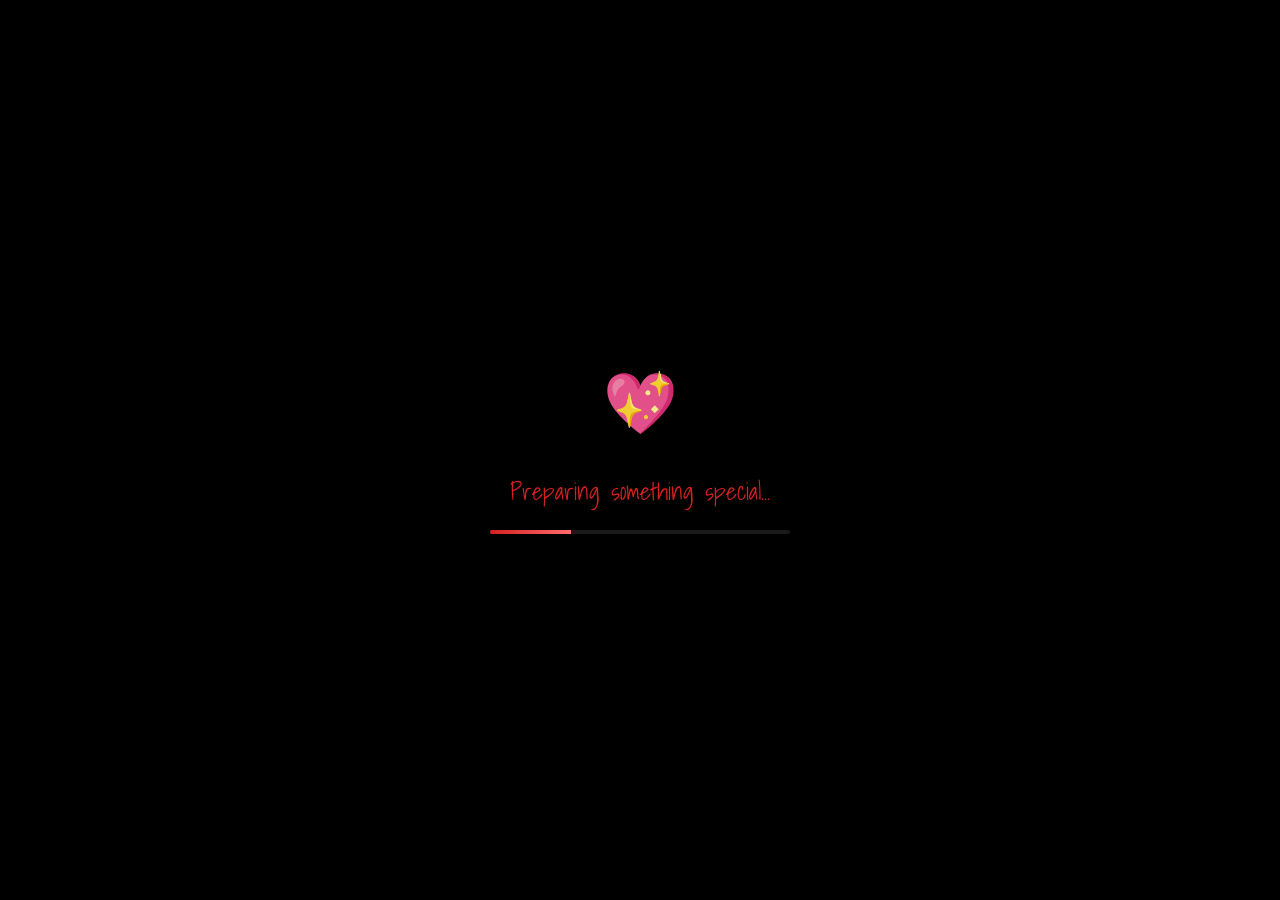
==== commit 3e4da685: "docs: Add comprehensive testing documentation and validation suite - Add COMPREHENSIVE-TEST-REPORT.m" ====
--- a/index.html
+++ b/index.html
@@ -67,5 +67,7 @@
     </div>
 
     <script src="script.js"></script>
+    <!-- Uncomment to run validation tests in console -->
+    <!-- <script src="test-validation.js"></script> -->
 </body>
 </html>
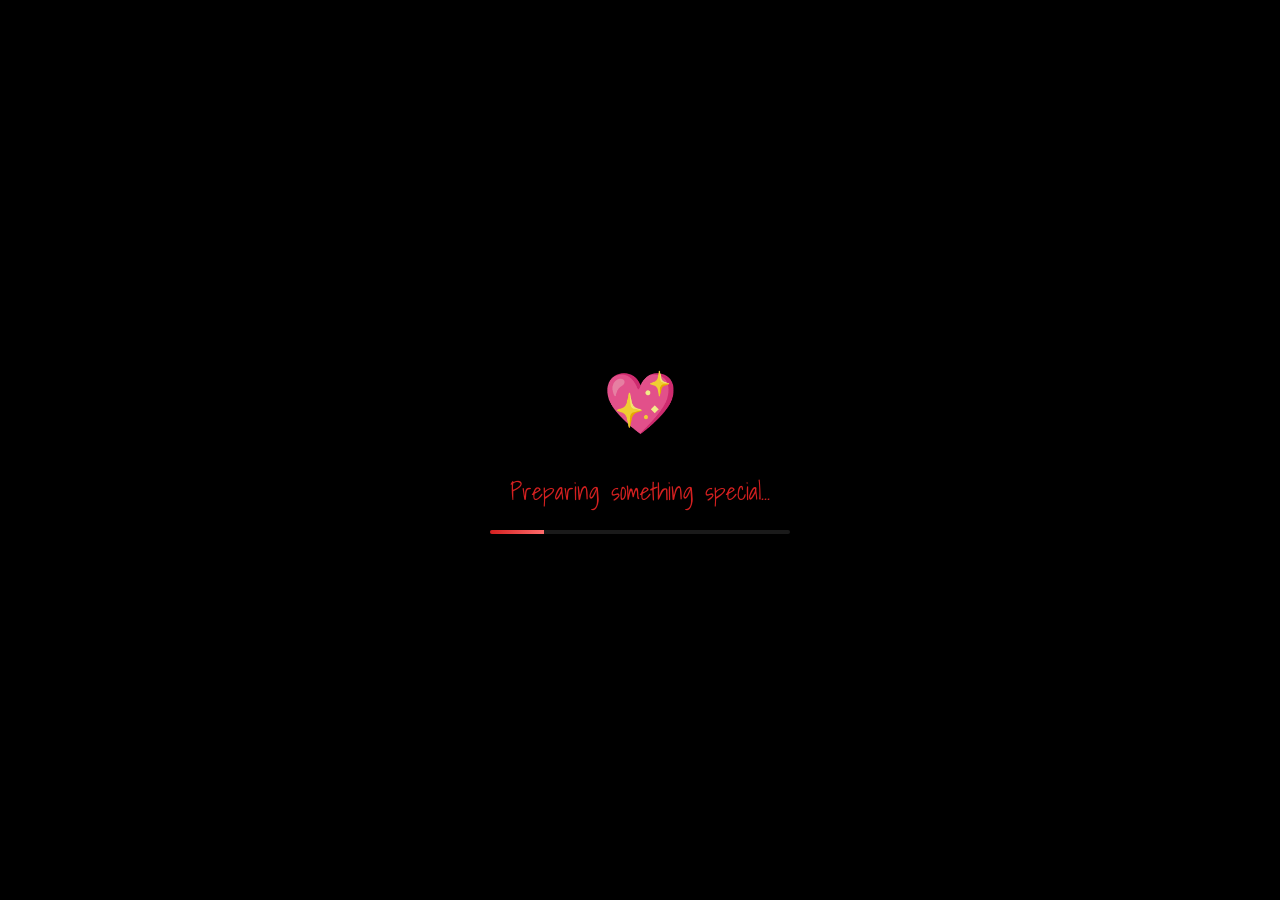
==== commit 4c285b1b: "docs: Add comprehensive cross-platform testing and feature documentation - Add CROSS-PLATFORM-TEST-R" ====
--- a/index.html
+++ b/index.html
@@ -55,6 +55,15 @@
         </button>
     </div>
 
+    <!-- Weather & Time Widget -->
+    <div class="weather-widget" id="weatherWidget">
+        <div class="weather-location">📍 Manyata Tech Park</div>
+        <div class="weather-temp" id="weatherTemp">--°C</div>
+        <div class="weather-condition" id="weatherCondition">Loading...</div>
+        <div class="weather-time" id="weatherTime">--:-- -- IST</div>
+        <div class="weather-greeting" id="weatherGreeting">Hello, Bubu!</div>
+    </div>
+
     <!-- Main Container -->
     <div class="container" id="mainContainer" data-speed="1">
         <div class="game-screen" id="gameScreen">
--- a/style.css
+++ b/style.css
@@ -159,6 +159,60 @@
         radial-gradient(ellipse at 70% 50%, rgba(200, 50, 100, 0.15) 0%, transparent 50%);
 }
 
+/* === WEATHER-BASED BACKGROUNDS === */
+body[data-weather="rainy"] {
+    --bg-dark: #0d1117;
+}
+
+body[data-weather="rainy"]::before {
+    background:
+        radial-gradient(ellipse at 50% 0%, rgba(100, 120, 150, 0.2) 0%, transparent 55%),
+        radial-gradient(ellipse at 20% 80%, rgba(80, 100, 130, 0.15) 0%, transparent 45%),
+        radial-gradient(ellipse at 80% 50%, rgba(90, 110, 140, 0.12) 0%, transparent 45%);
+}
+
+body[data-weather="sunny"],
+body[data-weather="clear"] {
+    --bg-dark: #0a0a0a;
+}
+
+body[data-weather="sunny"]::before,
+body[data-weather="clear"]::before {
+    background:
+        radial-gradient(ellipse at 50% 0%, rgba(255, 200, 100, 0.15) 0%, transparent 55%),
+        radial-gradient(ellipse at 30% 80%, rgba(255, 180, 80, 0.1) 0%, transparent 45%),
+        radial-gradient(ellipse at 70% 50%, rgba(255, 220, 120, 0.08) 0%, transparent 45%);
+}
+
+body[data-weather="cloudy"] {
+    --bg-dark: #0f0f0f;
+}
+
+body[data-weather="cloudy"]::before {
+    background:
+        radial-gradient(ellipse at 50% 0%, rgba(120, 120, 140, 0.18) 0%, transparent 55%),
+        radial-gradient(ellipse at 20% 80%, rgba(100, 100, 120, 0.12) 0%, transparent 45%),
+        radial-gradient(ellipse at 80% 50%, rgba(110, 110, 130, 0.1) 0%, transparent 45%);
+}
+
+body[data-weather="stormy"] {
+    --bg-dark: #050508;
+}
+
+body[data-weather="stormy"]::before {
+    background:
+        radial-gradient(ellipse at 50% 0%, rgba(80, 80, 120, 0.25) 0%, transparent 55%),
+        radial-gradient(ellipse at 30% 80%, rgba(60, 60, 100, 0.2) 0%, transparent 45%),
+        radial-gradient(ellipse at 70% 50%, rgba(70, 70, 110, 0.15) 0%, transparent 45%);
+    animation: stormFlash 5s ease-in-out infinite;
+}
+
+@keyframes stormFlash {
+    0%, 100% { opacity: 1; }
+    48%, 52% { opacity: 1.3; }
+    50% { opacity: 1.5; }
+}
+
 /* === MOOD SYSTEM === */
 body[data-mood="playful"] {
     --primary-color: #ff69b4;
@@ -313,6 +367,77 @@
     flex-direction: column;
     gap: 12px;
     z-index: 100;
+}
+
+/* === WEATHER WIDGET === */
+.weather-widget {
+    position: fixed;
+    top: 60px;
+    left: 20px;
+    background: linear-gradient(135deg, rgba(180, 50, 50, 0.15) 0%, rgba(100, 20, 20, 0.25) 100%);
+    backdrop-filter: blur(20px) saturate(180%);
+    -webkit-backdrop-filter: blur(20px) saturate(180%);
+    border-radius: 20px;
+    padding: 16px 20px;
+    box-shadow: 
+        0 8px 32px rgba(0, 0, 0, 0.3),
+        inset 0 1px 0 rgba(255, 255, 255, 0.1),
+        0 0 0 1px rgba(180, 50, 50, 0.2);
+    z-index: 100;
+    min-width: 200px;
+    transition: all 0.4s cubic-bezier(0.4, 0, 0.2, 1);
+}
+
+.weather-widget:hover {
+    transform: translateY(-2px);
+    box-shadow: 
+        0 12px 40px rgba(180, 50, 50, 0.4),
+        inset 0 1px 0 rgba(255, 255, 255, 0.2),
+        0 0 0 1px var(--primary-color);
+}
+
+.weather-location {
+    font-family: var(--font-button);
+    font-size: 11px;
+    font-weight: 500;
+    color: rgba(255, 255, 255, 0.6);
+    text-transform: uppercase;
+    letter-spacing: 0.5px;
+    margin-bottom: 8px;
+}
+
+.weather-temp {
+    font-family: var(--font-title);
+    font-size: 36px;
+    font-weight: 700;
+    color: var(--primary-color);
+    line-height: 1;
+    margin-bottom: 4px;
+    text-shadow: 0 0 10px var(--primary-color);
+}
+
+.weather-condition {
+    font-family: var(--font-button);
+    font-size: 13px;
+    font-weight: 500;
+    color: rgba(255, 255, 255, 0.8);
+    margin-bottom: 10px;
+}
+
+.weather-time {
+    font-family: var(--font-button);
+    font-size: 12px;
+    font-weight: 500;
+    color: rgba(255, 255, 255, 0.7);
+    margin-bottom: 6px;
+}
+
+.weather-greeting {
+    font-family: var(--font-body);
+    font-size: 14px;
+    font-weight: 500;
+    color: rgba(255, 200, 150, 0.9);
+    font-style: italic;
 }
 
 .control-btn {
@@ -637,6 +762,18 @@
     .control-btn { width: 60px; height: 60px; border-radius: 16px; }
     .btn-icon { font-size: 24px; }
     .btn-label { font-size: 9px; }
+    
+    .weather-widget {
+        top: 50px;
+        left: 10px;
+        padding: 12px 16px;
+        min-width: 160px;
+    }
+    .weather-temp { font-size: 30px; }
+    .weather-location { font-size: 10px; }
+    .weather-condition { font-size: 12px; }
+    .weather-time { font-size: 11px; }
+    .weather-greeting { font-size: 12px; }
 }
 
 @media (max-width: 480px) {
@@ -648,6 +785,19 @@
     .control-btn { width: 55px; height: 55px; border-radius: 14px; }
     .btn-icon { font-size: 22px; }
     .btn-label { font-size: 8px; }
+    
+    .weather-widget {
+        top: 45px;
+        left: 5px;
+        padding: 10px 14px;
+        min-width: 140px;
+        border-radius: 16px;
+    }
+    .weather-temp { font-size: 26px; }
+    .weather-location { font-size: 9px; }
+    .weather-condition { font-size: 11px; }
+    .weather-time { font-size: 10px; }
+    .weather-greeting { font-size: 11px; }
 }
 
 @media (max-width: 360px) {
